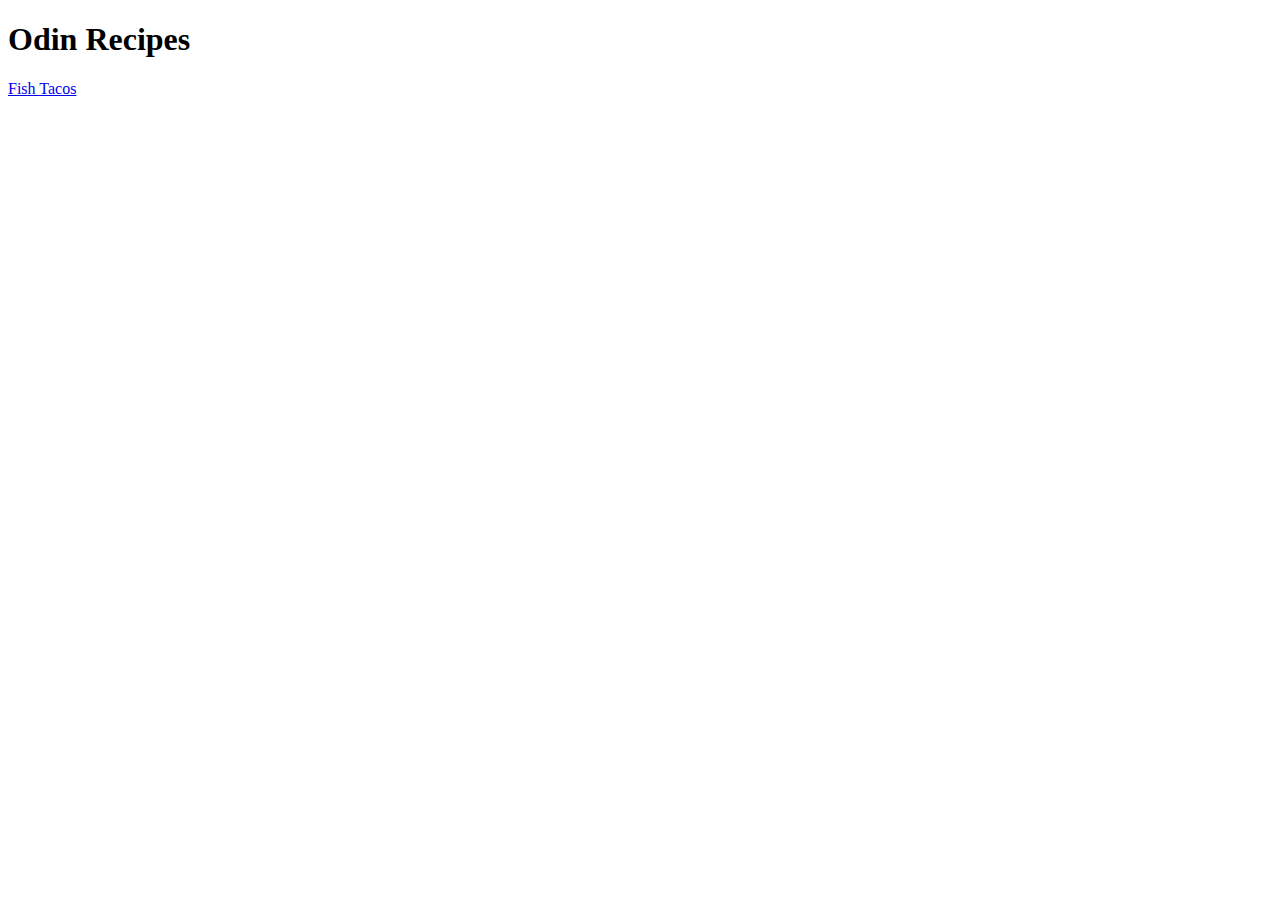
==== index.html @ a7f34264 "add link to Fish Tacos recipe to index body" ====
<!DOCTYPE html>
<html lang="en">
<head>
    <meta charset="UTF-8">
    <title>Odin Recipes</title>
</head>

<body>
    <h1>Odin Recipes</h1>
    <a href="recipes/fish-tacos.html">Fish Tacos</a>
</body>
</html>
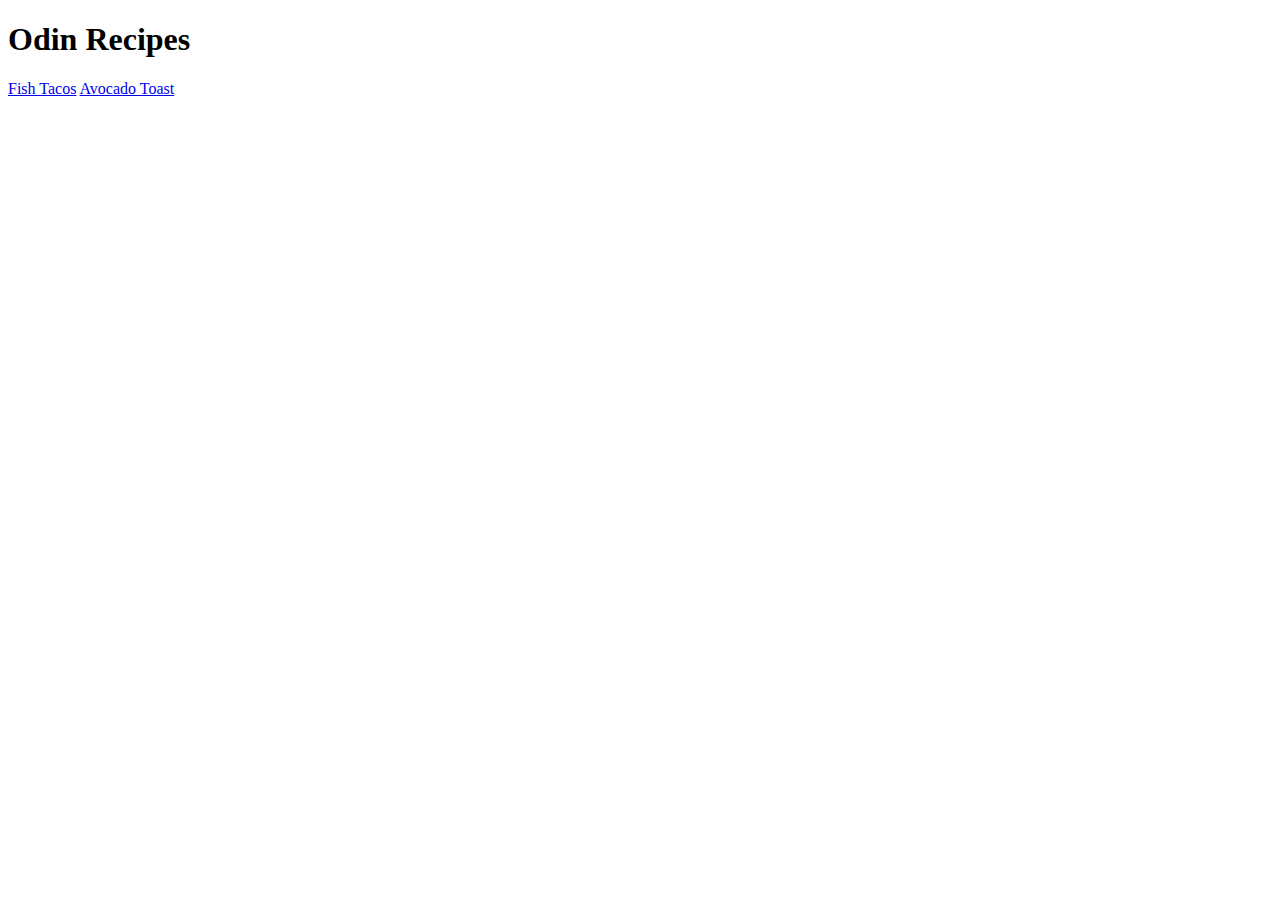
==== commit 1cd1af16: "add link to Avocado Toast recipe" ====
--- a/index.html
+++ b/index.html
@@ -8,5 +8,6 @@
 <body>
     <h1>Odin Recipes</h1>
     <a href="recipes/fish-tacos.html">Fish Tacos</a>
+    <a href="recipes/avocado-toast.html">Avocado Toast</a>
 </body>
 </html>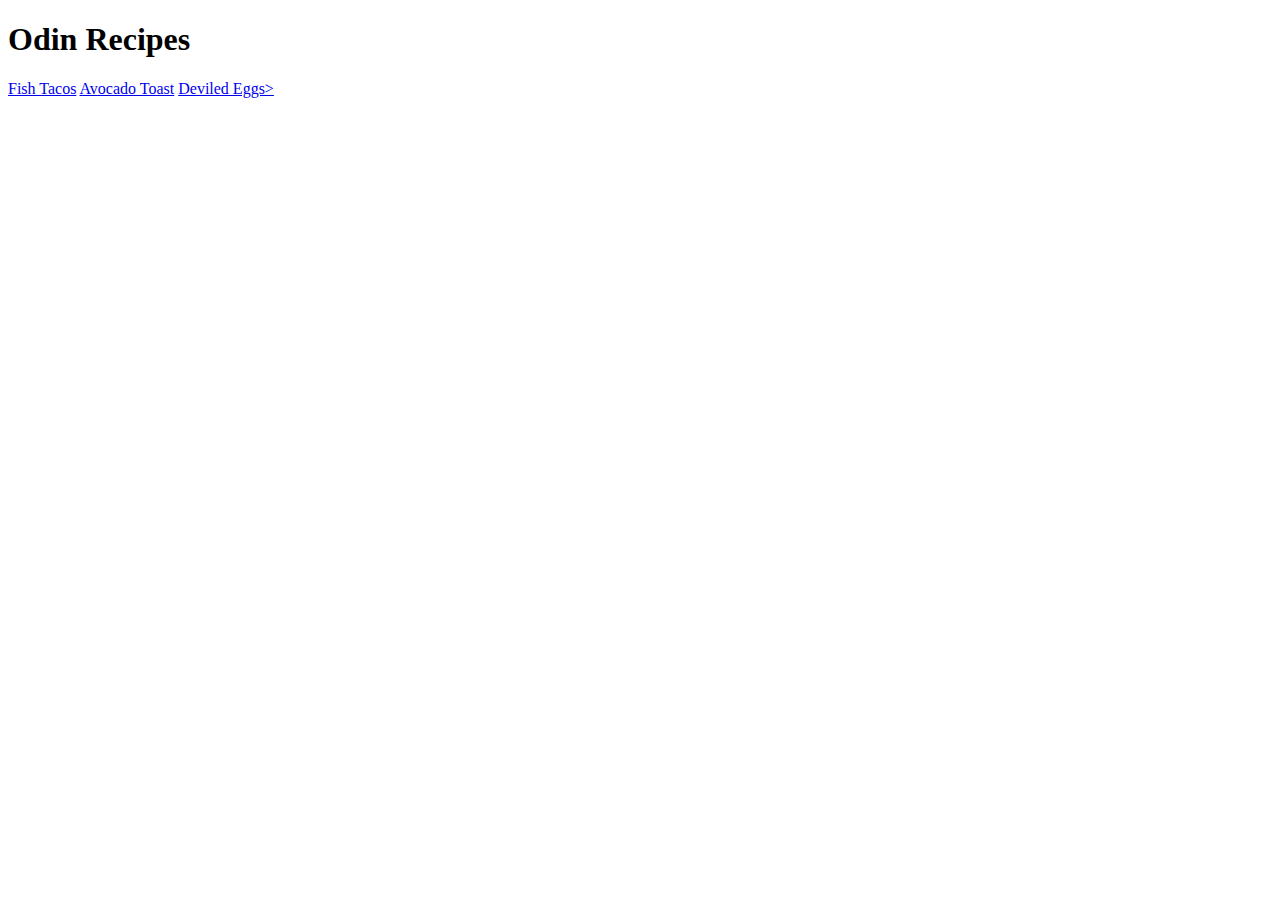
==== commit 5d8f9206: "add link to deviled eggs page" ====
--- a/index.html
+++ b/index.html
@@ -9,5 +9,6 @@
     <h1>Odin Recipes</h1>
     <a href="recipes/fish-tacos.html">Fish Tacos</a>
     <a href="recipes/avocado-toast.html">Avocado Toast</a>
+    <a href="recipes/deviled-eggs.html">Deviled Eggs></a>
 </body>
 </html>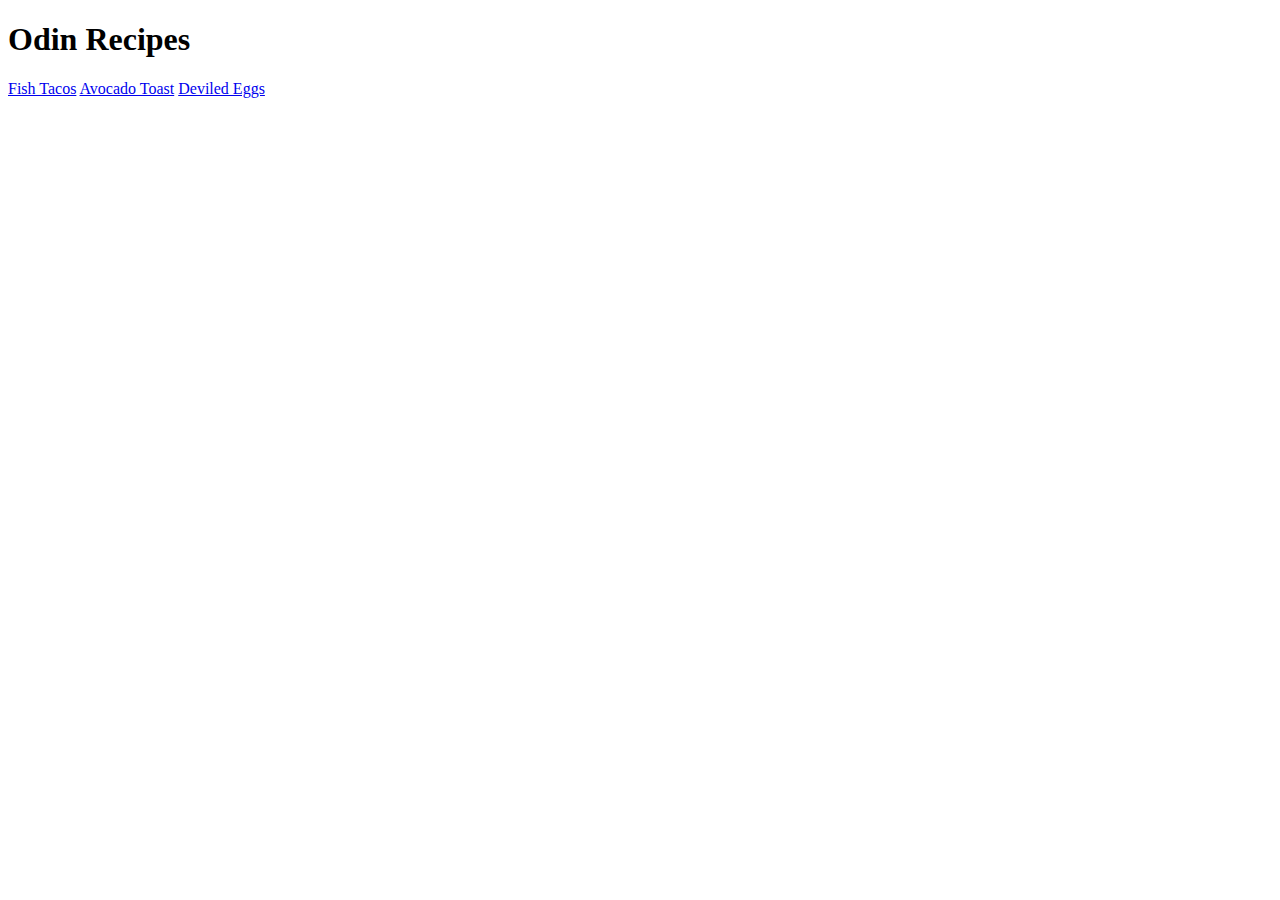
==== commit a0626f6e: "fix typo in anchor text" ====
--- a/index.html
+++ b/index.html
@@ -9,6 +9,6 @@
     <h1>Odin Recipes</h1>
     <a href="recipes/fish-tacos.html">Fish Tacos</a>
     <a href="recipes/avocado-toast.html">Avocado Toast</a>
-    <a href="recipes/deviled-eggs.html">Deviled Eggs></a>
+    <a href="recipes/deviled-eggs.html">Deviled Eggs</a>
 </body>
 </html>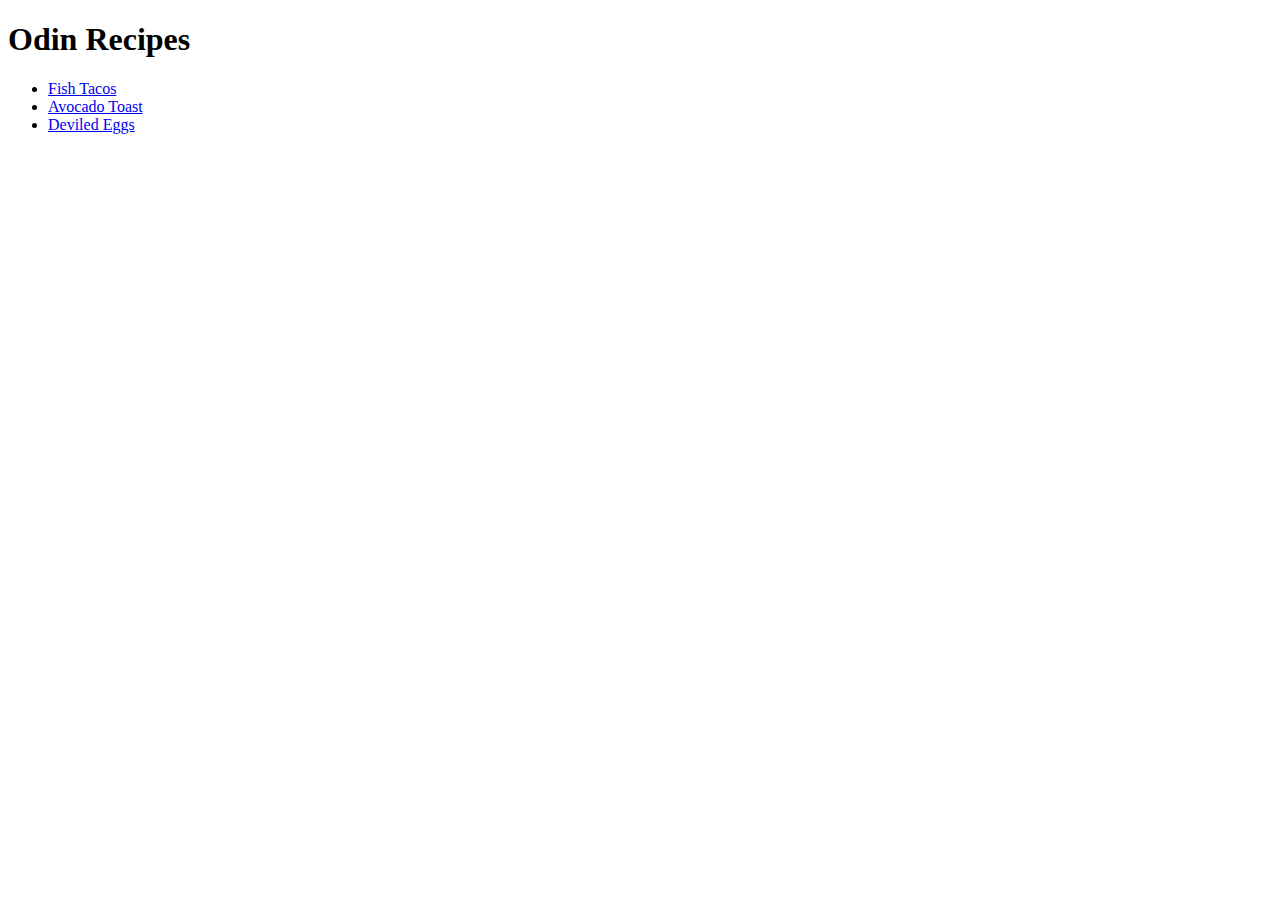
==== commit e7b85417: "restructure recipe links as unordered list" ====
--- a/index.html
+++ b/index.html
@@ -7,8 +7,11 @@
 
 <body>
     <h1>Odin Recipes</h1>
-    <a href="recipes/fish-tacos.html">Fish Tacos</a>
-    <a href="recipes/avocado-toast.html">Avocado Toast</a>
-    <a href="recipes/deviled-eggs.html">Deviled Eggs</a>
+
+    <ul>
+        <li><a href="recipes/fish-tacos.html">Fish Tacos</a></li>
+        <li><a href="recipes/avocado-toast.html">Avocado Toast</a></li>
+        <li><a href="recipes/deviled-eggs.html">Deviled Eggs</a></li>
+    </ul>
 </body>
 </html>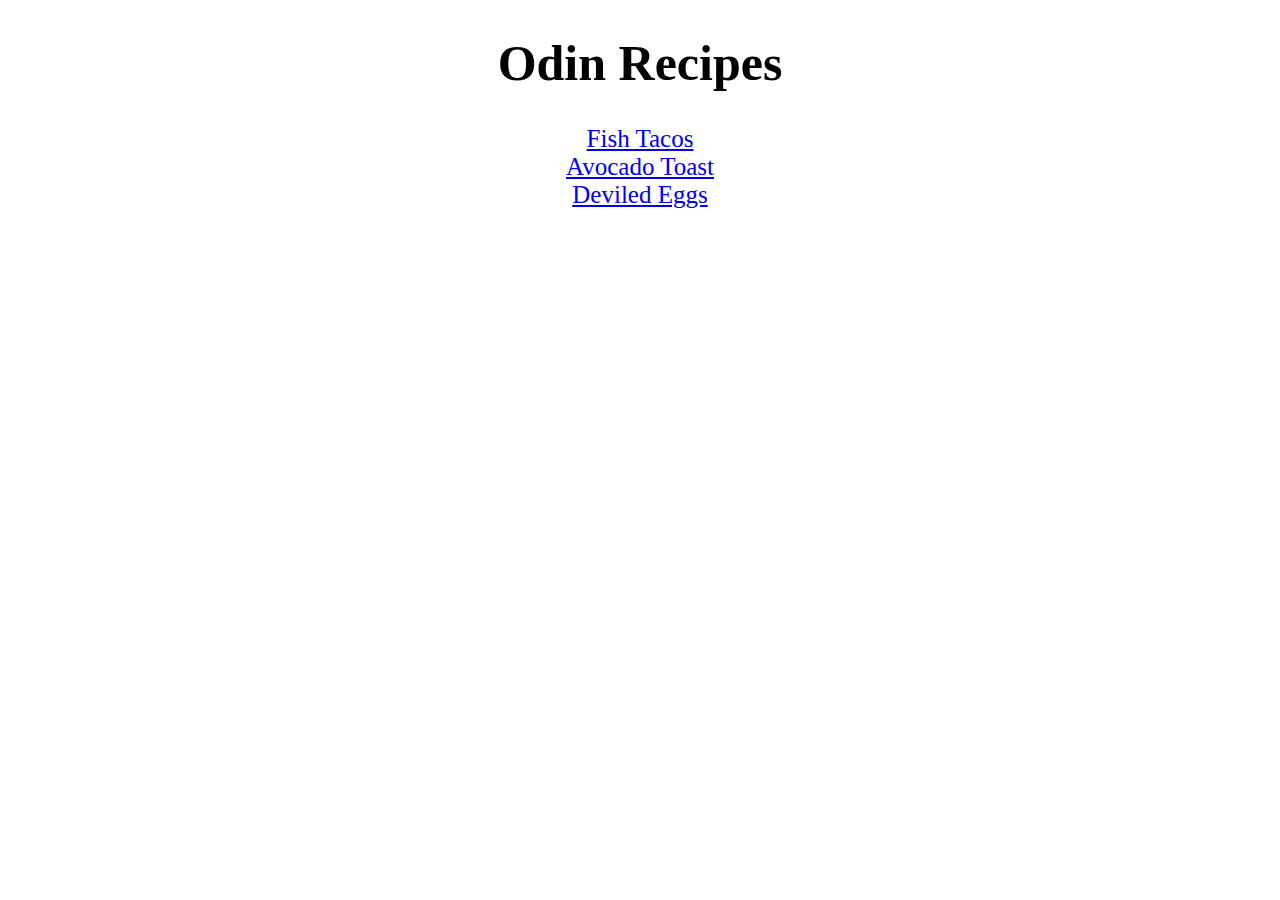
==== commit 41b75113: "add classes to heading and unordered list" ====
--- a/index.html
+++ b/index.html
@@ -3,12 +3,13 @@
 <head>
     <meta charset="UTF-8">
     <title>Odin Recipes</title>
+    <link rel="stylesheet" href="style.css">
 </head>
 
 <body>
-    <h1>Odin Recipes</h1>
+    <h1 class="home-title">Odin Recipes</h1>
 
-    <ul>
+    <ul class="home-list">
         <li><a href="recipes/fish-tacos.html">Fish Tacos</a></li>
         <li><a href="recipes/avocado-toast.html">Avocado Toast</a></li>
         <li><a href="recipes/deviled-eggs.html">Deviled Eggs</a></li>
--- a/style.css
+++ b/style.css
@@ -0,0 +1,19 @@
+h1 {
+    text-align: center;
+    font-family: Brush Script MT, cursive;
+    font-size: 50px;
+}
+
+ul {
+    text-align: center;
+}
+
+ul, li {
+    list-style-type: none;
+    padding: 0px;
+}
+
+li {
+    font-size: 25px;
+    font-family: verdana;
+}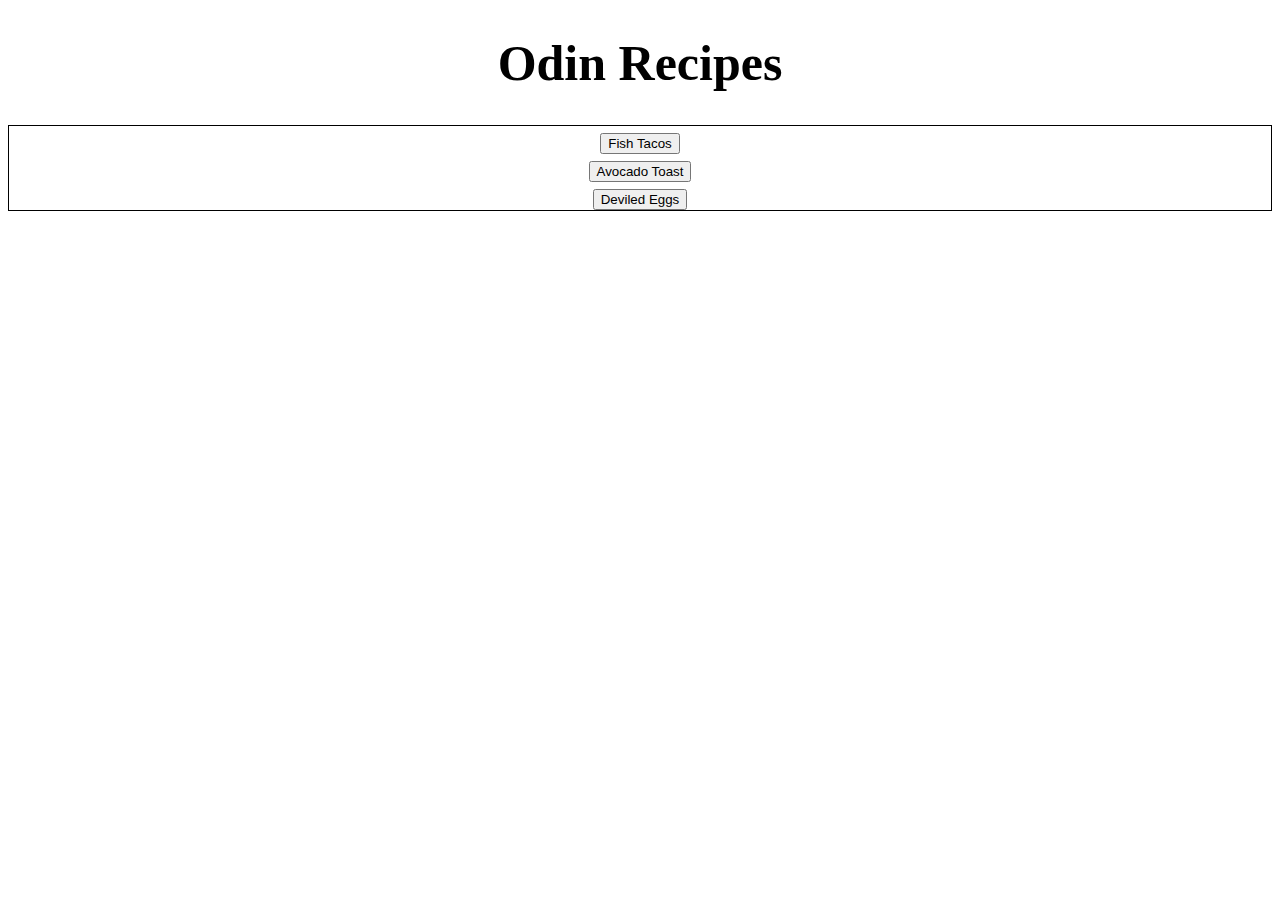
==== commit e62193d3: "make links into buttons, add class to list items" ====
--- a/index.html
+++ b/index.html
@@ -10,9 +10,9 @@
     <h1 class="home-title">Odin Recipes</h1>
 
     <ul class="home-list">
-        <li><a href="recipes/fish-tacos.html">Fish Tacos</a></li>
-        <li><a href="recipes/avocado-toast.html">Avocado Toast</a></li>
-        <li><a href="recipes/deviled-eggs.html">Deviled Eggs</a></li>
+        <li class="button"><a href="recipes/fish-tacos.html"><button>Fish Tacos</button></a></li>
+        <li class="button"><a href="recipes/avocado-toast.html"><button>Avocado Toast</button></a></li>
+        <li class="button"><a href="recipes/deviled-eggs.html"><button>Deviled Eggs</button></a></li>
     </ul>
 </body>
 </html>--- a/style.css
+++ b/style.css
@@ -1,19 +1,70 @@
-h1 {
+html {
+    box-sizing: border-box;
+}
+
+*,
+*::before,
+*::after {
+    box-sizing: inherit;
+}
+
+.home-title {
     text-align: center;
     font-family: Brush Script MT, cursive;
     font-size: 50px;
 }
 
-ul {
+.home-list {
     text-align: center;
+    list-style-type: none;
+    padding: 0px;
+    font-size: 25px;
+    font-family: verdana;
+    border: 1px solid black;
 }
 
-ul, li {
-    list-style-type: none;
-    padding: 0px;
+.avocado-toast {
+    text-align: center;
+    font-family: Georgia;
+    margin-bottom: 0;
+    color: rgb(52, 121, 52);
 }
 
-li {
-    font-size: 25px;
-    font-family: verdana;
+.deviled-eggs {
+    text-align: center;
+    font-family: Georgia;
+    margin-bottom: 10px;
+    color: rgb(151, 19, 19);
+}
+
+.fish-tacos {
+    text-align: center;
+    font-family: Georgia;
+    margin-bottom: 10px;
+    color: rgb(244, 244, 94);
+}
+
+img {
+    display: block;
+    margin-left: auto;
+    margin-right: auto;
+}
+
+.headings {
+    text-align: center;
+    font-family: Georgia;
+}
+
+#description {
+    margin-top: 0;
+}
+
+p {
+    text-align: center;
+    font-family: georgia;
+}
+
+ul,
+ol {
+    padding-left: 15%;
 }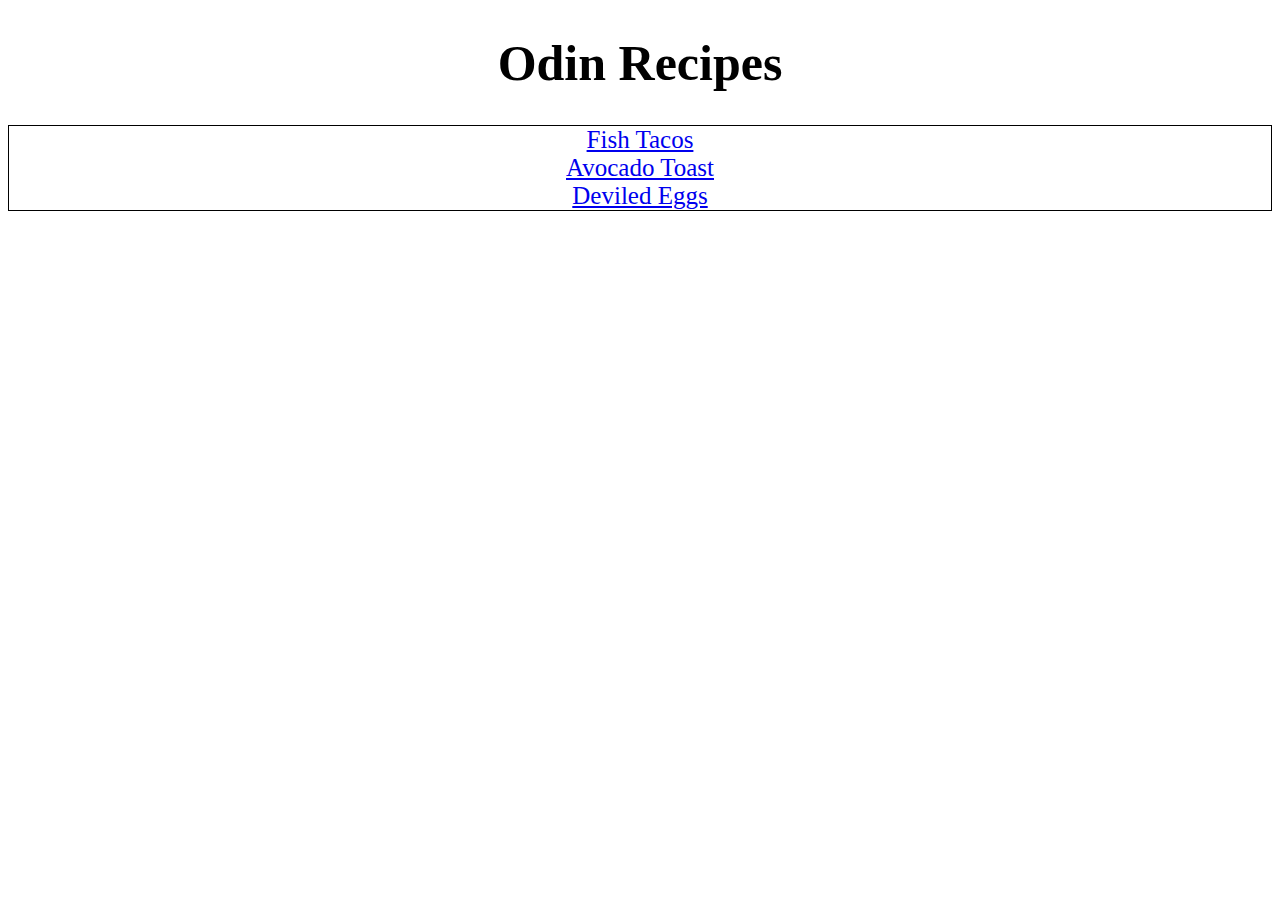
==== commit de159dc0: "remove button element from each list item" ====
--- a/index.html
+++ b/index.html
@@ -10,9 +10,9 @@
     <h1 class="home-title">Odin Recipes</h1>
 
     <ul class="home-list">
-        <li class="button"><a href="recipes/fish-tacos.html"><button>Fish Tacos</button></a></li>
-        <li class="button"><a href="recipes/avocado-toast.html"><button>Avocado Toast</button></a></li>
-        <li class="button"><a href="recipes/deviled-eggs.html"><button>Deviled Eggs</button></a></li>
+        <li class="button"><a href="recipes/fish-tacos.html">Fish Tacos</a></li>
+        <li class="button"><a href="recipes/avocado-toast.html">Avocado Toast</a></li>
+        <li class="button"><a href="recipes/deviled-eggs.html">Deviled Eggs</a></li>
     </ul>
 </body>
 </html>